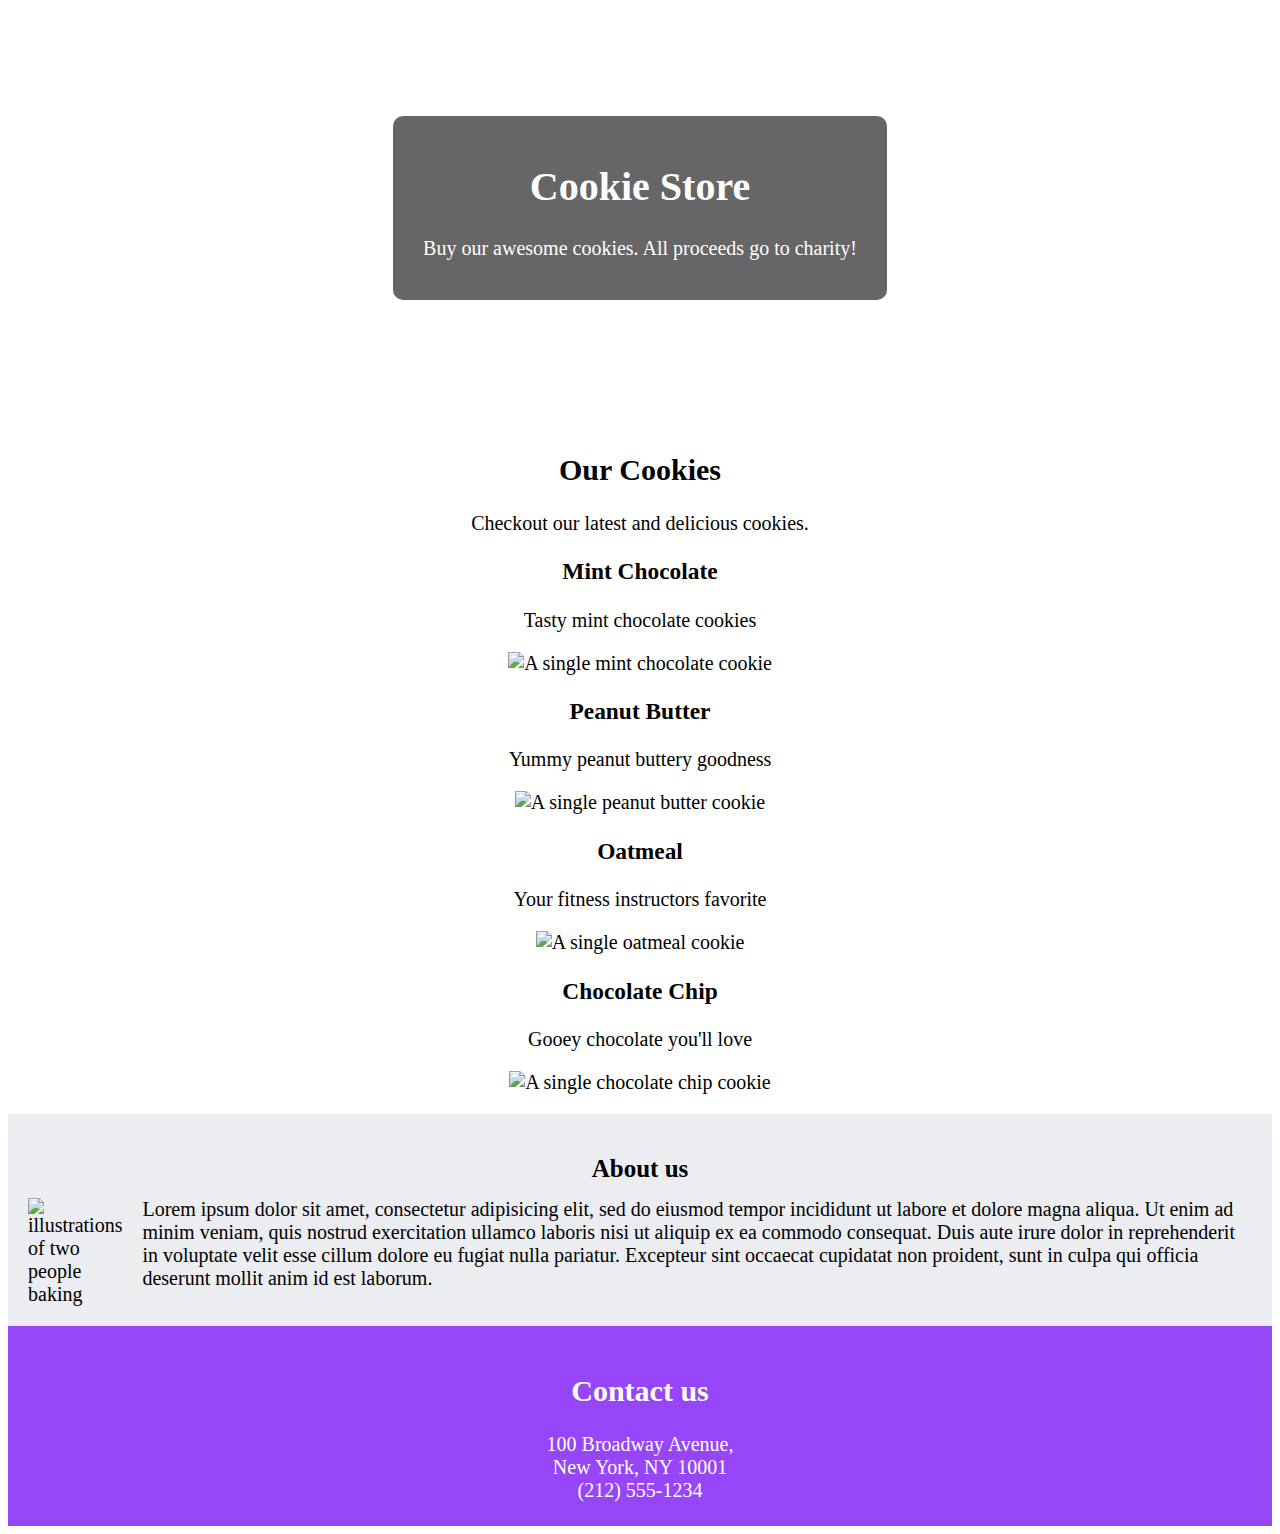
==== index.html @ aae16e71 "50% Done" ====
<!DOCTYPE html>
<html lang="en">
  <head>
    <meta charset="UTF-8" />
    <meta name="viewport" content="width=device-width, initial-scale=1.0" />
    <link rel="stylesheet" href="css/styles.css">
    <!-- Bootstrap -->
    <link href="https://cdn.jsdelivr.net/npm/bootstrap@5.2.3/dist/css/bootstrap.min.css" rel="stylesheet" integrity="sha384-rbsA2VBKQhggwzxH7pPCaAqO46MgnOM80zW1RWuH61DGLwZJEdK2Kadq2F9CUG65" crossorigin="anonymous">
    <title>Cookie Store</title>
  </head>
  <body>
    <!-- Bootstrap -->
    <script src="https://cdn.jsdelivr.net/npm/bootstrap@5.2.3/dist/js/bootstrap.bundle.min.js" integrity="sha384-kenU1KFdBIe4zVF0s0G1M5b4hcpxyD9F7jL+jjXkk+Q2h455rYXK/7HAuoJl+0I4" crossorigin="anonymous"></script>
    <script src="https://cdn.jsdelivr.net/npm/@popperjs/core@2.11.6/dist/umd/popper.min.js" integrity="sha384-oBqDVmMz9ATKxIep9tiCxS/Z9fNfEXiDAYTujMAeBAsjFuCZSmKbSSUnQlmh/jp3" crossorigin="anonymous"></script>
    <script src="https://cdn.jsdelivr.net/npm/bootstrap@5.2.3/dist/js/bootstrap.min.js" integrity="sha384-cuYeSxntonz0PPNlHhBs68uyIAVpIIOZZ5JqeqvYYIcEL727kskC66kF92t6Xl2V" crossorigin="anonymous"></script>
    
    <!-- Site Building -->
    <header>
      <div class="header-content">
        <h1>Cookie Store</h1>
        <p>Buy our awesome cookies. All proceeds go to charity!</p>
      </div>
    </header>

    <main>
      <!-- Responsive Layout for Cookies -->
      <div class="cookie container">
        <div class="row">
          <h2>Our Cookies</h2>
          <p>Checkout our latest and delicious cookies.</p>
          <div class="col">
            <h3>Mint Chocolate</h3>
            <p>Tasty mint chocolate cookies</p>
            <div class="cookie">
              <img src="images/mint-cookie.png" alt="A single mint chocolate cookie" />
            </div>
          </div>
          <div class="col">
            <h3>Peanut Butter</h3>
            <p>Yummy peanut buttery goodness</p>
            <div class="cookie">
              <img src="images/peanut-cookie.png" alt="A single peanut butter cookie" />
            </div>
          </div>
          <div class="col">
            <h3>Oatmeal</h3>
            <p>Your fitness instructors favorite</p>
            <div class="cookie">
              <img src="images/oatmeal-cookie.png" alt="A single oatmeal cookie" />
            </div>
          </div>
          <div class="col">
            <h3>Chocolate Chip</h3>
            <p>Gooey chocolate you'll love</p>
            <div class="cookie">
              <img src="images/chip-cookie.png" alt="A single chocolate chip cookie" />
            </div>
          </div>
        </div>
      </div>
    </main>

    <section class="about-us">
      <h2>About us</h2>
      <div class="about-content">
        <img src="images/bakers.svg" alt="illustrations of two people baking" />
        <div>
          Lorem ipsum dolor sit amet, consectetur adipisicing elit, sed do eiusmod
          tempor incididunt ut labore et dolore magna aliqua. Ut enim ad minim
          veniam, quis nostrud exercitation ullamco laboris nisi ut aliquip ex ea
          commodo consequat. Duis aute irure dolor in reprehenderit in voluptate
          velit esse cillum dolore eu fugiat nulla pariatur. Excepteur sint
          occaecat cupidatat non proident, sunt in culpa qui officia deserunt
          mollit anim id est laborum.
        </div>
      </div>
    </section>

    <footer>
      <h2>Contact us</h2>
      <div>
        100 Broadway Avenue,<br />
        New York, NY 10001 <br />
        (212) 555-1234
      </div>
    </footer>

  </body>
</html>
---- css/styles.css ----
body {
    font-family: Roboto;
    font-size: 20px;
}

@media (max-width: 768px) {
    .about-content {
        flex-direction: column;
    }

    .about-content img {
        width: 50%;
        margin-bottom: 15px;
    }
}

/* Header Section */

header {
    height: 400px;
    background-image: url("../images/coffee-biscuits.jpg");
    background-size: cover;
    background-position: center;

    /* Align text to the center */
    display: flex;
    flex-direction: column;
    justify-content: center;
    align-items: center;
    text-align: center;
}

.header-content {
    background-color: rgba(0, 0, 0, 0.6);
    padding: 20px 30px;
    border-radius: 10px;
    color: white;
}

/* Cookies Section */

.row {
    padding: 20px 30px;
    text-align: center;
}

/* About me Section */
.about-us {
    padding: 20px;
    background-color: #ebedf1;
}

.about-us h2 {
    margin-bottom: 15px;
    font-size: 24px;

    justify-content: center;
    text-align: center;

    font-size: 25px;
}

.about-content {
    display: flex;
    align-items: flex-start;
    gap: 20px;
}

.about-content img {
    width: 20%;
    max-width: 150px;
}

.about-content p {
    flex: 1;
    margin: 0;
    font-size: 14px;
}

/* Footer Section */

footer {
    height: 200px;
    background-color: #9645f8;
    background-size: cover;
    background-position: center;

    /* Align text to the center */
    display: flex;
    flex-direction: column;
    justify-content: center;
    align-items: center;
    text-align: center;
    color: white;    
}
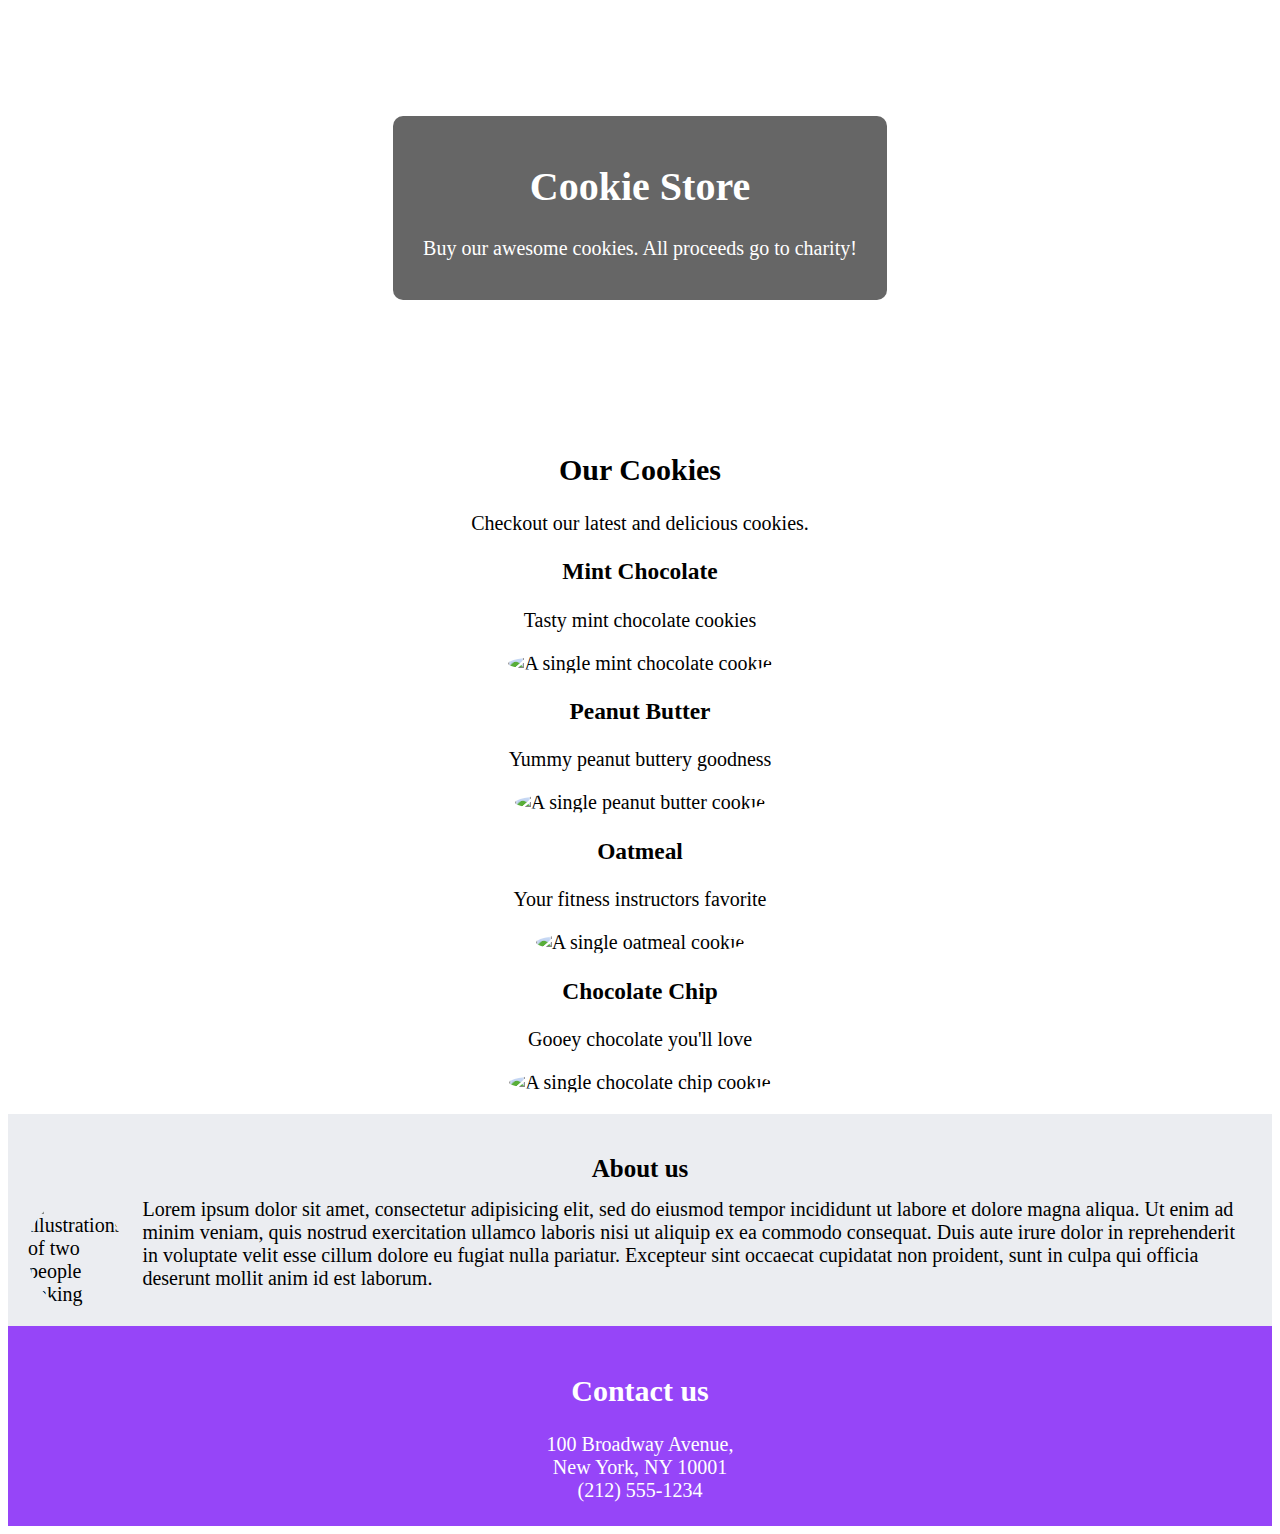
==== commit 64bc627d: "FInalizing the project" ====
--- a/index.html
+++ b/index.html
@@ -3,17 +3,34 @@
   <head>
     <meta charset="UTF-8" />
     <meta name="viewport" content="width=device-width, initial-scale=1.0" />
-    <link rel="stylesheet" href="css/styles.css">
+    <link rel="stylesheet" href="css/styles.css" />
     <!-- Bootstrap -->
-    <link href="https://cdn.jsdelivr.net/npm/bootstrap@5.2.3/dist/css/bootstrap.min.css" rel="stylesheet" integrity="sha384-rbsA2VBKQhggwzxH7pPCaAqO46MgnOM80zW1RWuH61DGLwZJEdK2Kadq2F9CUG65" crossorigin="anonymous">
+    <link
+      href="https://cdn.jsdelivr.net/npm/bootstrap@5.2.3/dist/css/bootstrap.min.css"
+      rel="stylesheet"
+      integrity="sha384-rbsA2VBKQhggwzxH7pPCaAqO46MgnOM80zW1RWuH61DGLwZJEdK2Kadq2F9CUG65"
+      crossorigin="anonymous"
+    />
     <title>Cookie Store</title>
   </head>
   <body>
     <!-- Bootstrap -->
-    <script src="https://cdn.jsdelivr.net/npm/bootstrap@5.2.3/dist/js/bootstrap.bundle.min.js" integrity="sha384-kenU1KFdBIe4zVF0s0G1M5b4hcpxyD9F7jL+jjXkk+Q2h455rYXK/7HAuoJl+0I4" crossorigin="anonymous"></script>
-    <script src="https://cdn.jsdelivr.net/npm/@popperjs/core@2.11.6/dist/umd/popper.min.js" integrity="sha384-oBqDVmMz9ATKxIep9tiCxS/Z9fNfEXiDAYTujMAeBAsjFuCZSmKbSSUnQlmh/jp3" crossorigin="anonymous"></script>
-    <script src="https://cdn.jsdelivr.net/npm/bootstrap@5.2.3/dist/js/bootstrap.min.js" integrity="sha384-cuYeSxntonz0PPNlHhBs68uyIAVpIIOZZ5JqeqvYYIcEL727kskC66kF92t6Xl2V" crossorigin="anonymous"></script>
-    
+    <script
+      src="https://cdn.jsdelivr.net/npm/bootstrap@5.2.3/dist/js/bootstrap.bundle.min.js"
+      integrity="sha384-kenU1KFdBIe4zVF0s0G1M5b4hcpxyD9F7jL+jjXkk+Q2h455rYXK/7HAuoJl+0I4"
+      crossorigin="anonymous"
+    ></script>
+    <script
+      src="https://cdn.jsdelivr.net/npm/@popperjs/core@2.11.6/dist/umd/popper.min.js"
+      integrity="sha384-oBqDVmMz9ATKxIep9tiCxS/Z9fNfEXiDAYTujMAeBAsjFuCZSmKbSSUnQlmh/jp3"
+      crossorigin="anonymous"
+    ></script>
+    <script
+      src="https://cdn.jsdelivr.net/npm/bootstrap@5.2.3/dist/js/bootstrap.min.js"
+      integrity="sha384-cuYeSxntonz0PPNlHhBs68uyIAVpIIOZZ5JqeqvYYIcEL727kskC66kF92t6Xl2V"
+      crossorigin="anonymous"
+    ></script>
+
     <!-- Site Building -->
     <header>
       <div class="header-content">
@@ -23,7 +40,7 @@
     </header>
 
     <main>
-      <!-- Responsive Layout for Cookies -->
+      <!-- Bootstrap Layout -->
       <div class="cookie container">
         <div class="row">
           <h2>Our Cookies</h2>
@@ -32,28 +49,40 @@
             <h3>Mint Chocolate</h3>
             <p>Tasty mint chocolate cookies</p>
             <div class="cookie">
-              <img src="images/mint-cookie.png" alt="A single mint chocolate cookie" />
+              <img
+                src="images/mint-cookie.png"
+                alt="A single mint chocolate cookie"
+              />
             </div>
           </div>
           <div class="col">
             <h3>Peanut Butter</h3>
             <p>Yummy peanut buttery goodness</p>
             <div class="cookie">
-              <img src="images/peanut-cookie.png" alt="A single peanut butter cookie" />
+              <img
+                src="images/peanut-cookie.png"
+                alt="A single peanut butter cookie"
+              />
             </div>
           </div>
           <div class="col">
             <h3>Oatmeal</h3>
             <p>Your fitness instructors favorite</p>
             <div class="cookie">
-              <img src="images/oatmeal-cookie.png" alt="A single oatmeal cookie" />
+              <img
+                src="images/oatmeal-cookie.png"
+                alt="A single oatmeal cookie"
+              />
             </div>
           </div>
           <div class="col">
             <h3>Chocolate Chip</h3>
             <p>Gooey chocolate you'll love</p>
             <div class="cookie">
-              <img src="images/chip-cookie.png" alt="A single chocolate chip cookie" />
+              <img
+                src="images/chip-cookie.png"
+                alt="A single chocolate chip cookie"
+              />
             </div>
           </div>
         </div>
@@ -65,13 +94,13 @@
       <div class="about-content">
         <img src="images/bakers.svg" alt="illustrations of two people baking" />
         <div>
-          Lorem ipsum dolor sit amet, consectetur adipisicing elit, sed do eiusmod
-          tempor incididunt ut labore et dolore magna aliqua. Ut enim ad minim
-          veniam, quis nostrud exercitation ullamco laboris nisi ut aliquip ex ea
-          commodo consequat. Duis aute irure dolor in reprehenderit in voluptate
-          velit esse cillum dolore eu fugiat nulla pariatur. Excepteur sint
-          occaecat cupidatat non proident, sunt in culpa qui officia deserunt
-          mollit anim id est laborum.
+          Lorem ipsum dolor sit amet, consectetur adipisicing elit, sed do
+          eiusmod tempor incididunt ut labore et dolore magna aliqua. Ut enim ad
+          minim veniam, quis nostrud exercitation ullamco laboris nisi ut
+          aliquip ex ea commodo consequat. Duis aute irure dolor in
+          reprehenderit in voluptate velit esse cillum dolore eu fugiat nulla
+          pariatur. Excepteur sint occaecat cupidatat non proident, sunt in
+          culpa qui officia deserunt mollit anim id est laborum.
         </div>
       </div>
     </section>
@@ -84,6 +113,5 @@
         (212) 555-1234
       </div>
     </footer>
-
   </body>
 </html>
--- a/css/styles.css
+++ b/css/styles.css
@@ -1,17 +1,6 @@
 body {
     font-family: Roboto;
     font-size: 20px;
-}
-
-@media (max-width: 768px) {
-    .about-content {
-        flex-direction: column;
-    }
-
-    .about-content img {
-        width: 50%;
-        margin-bottom: 15px;
-    }
 }
 
 /* Header Section */
@@ -44,6 +33,10 @@
     text-align: center;
 }
 
+.cookie img {
+    border-radius: 50%;
+}
+
 /* About me Section */
 .about-us {
     padding: 20px;
@@ -52,12 +45,10 @@
 
 .about-us h2 {
     margin-bottom: 15px;
-    font-size: 24px;
+    font-size: 25px;
 
     justify-content: center;
     text-align: center;
-
-    font-size: 25px;
 }
 
 .about-content {
@@ -69,12 +60,7 @@
 .about-content img {
     width: 20%;
     max-width: 150px;
-}
-
-.about-content p {
-    flex: 1;
-    margin: 0;
-    font-size: 14px;
+    border-radius: 50%;
 }
 
 /* Footer Section */
